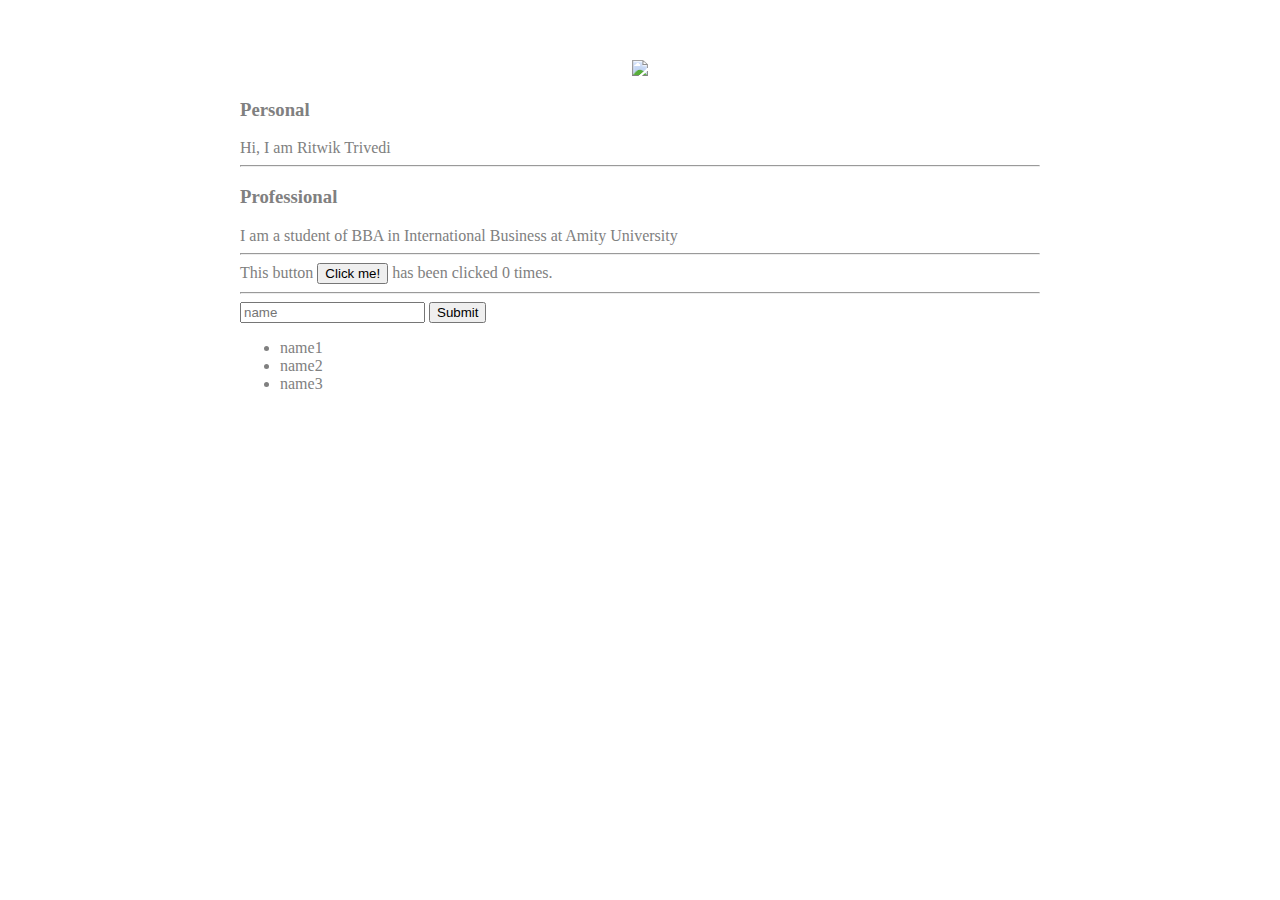
==== ui/index.html @ 59e967e9 "[imad-console] Updates ui/index.html" ====
<!doctype html>
<html>
    <head>
        <link href="/ui/style.css" rel="stylesheet" />
    </head>
    <body>
	 <div class = "container">
	    	<div class="center">
                <img id="madi" src="https://goo.gl/y9rc3E" class="img-medium"/>
       		</div>
		<h3>Personal</h3>
		<div>
			Hi, I am Ritwik Trivedi
		</div>
		<hr/>
		<h3>Professional</h3>
		<div>
			I am a student of BBA in International Business at Amity University	
		</div>
		<hr/>	
		<div class="footer">
		    This button <button id="counter">Click me!</button> has been clicked <span id="count">0</span> times.
		<hr/>
		<input type="text" id="name" placeholder="name"></input>
		<input type="submit" value="Submit"></input>
		<ul>
			<li>name1</li>
			<li>name2</li>
			<li>name3</li>
		</ul>
		</div>
	 </div>
	<script type="text/javascript" src="/ui/main.js">
        </script>
   </body>
</html>
---- ui/style.css ----
body {
    font-family: sans-serif;
    margin-top: 60px;
}

.center {
    text-align: center;
}

.text-big {
    font-size: 300%;
}

.bold {
    font-weight: bold;
}

.img-medium {
    height: 200px;
}
.container {
    max-width: 800px;
    margin: 0 auto;
    color: grey;
    font-family: sans-sarif;
    padding-left: 20px;
    padding-right: 20px;
}
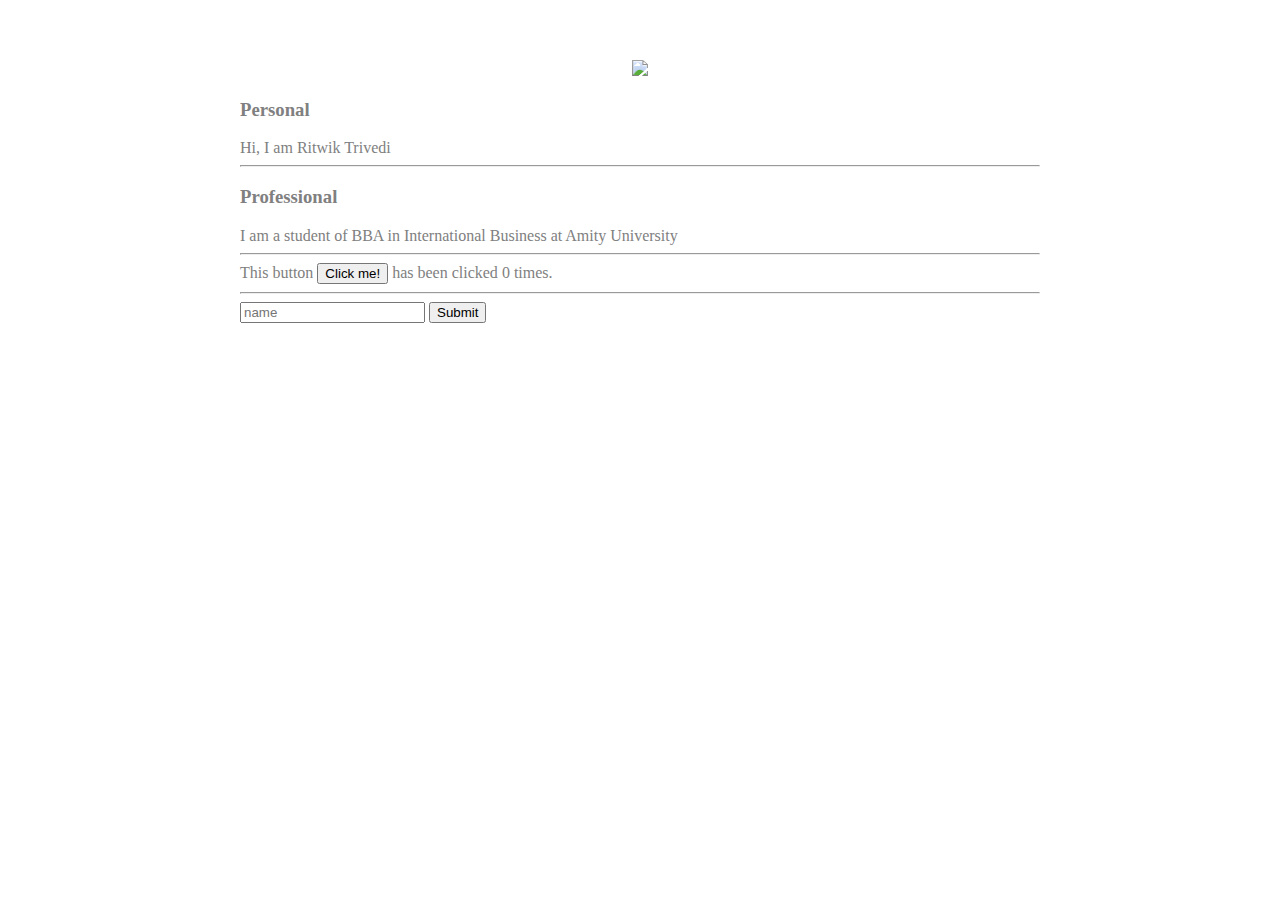
==== commit 84646633: "[imad-console] Updates ui/index.html" ====
--- a/ui/index.html
+++ b/ui/index.html
@@ -22,11 +22,8 @@
 		    This button <button id="counter">Click me!</button> has been clicked <span id="count">0</span> times.
 		<hr/>
 		<input type="text" id="name" placeholder="name"></input>
-		<input type="submit" value="Submit"></input>
-		<ul>
-			<li>name1</li>
-			<li>name2</li>
-			<li>name3</li>
+		<input type="submit" value="Submit" id="submit_btn"></input>
+		<ul id="namelist">
 		</ul>
 		</div>
 	 </div>
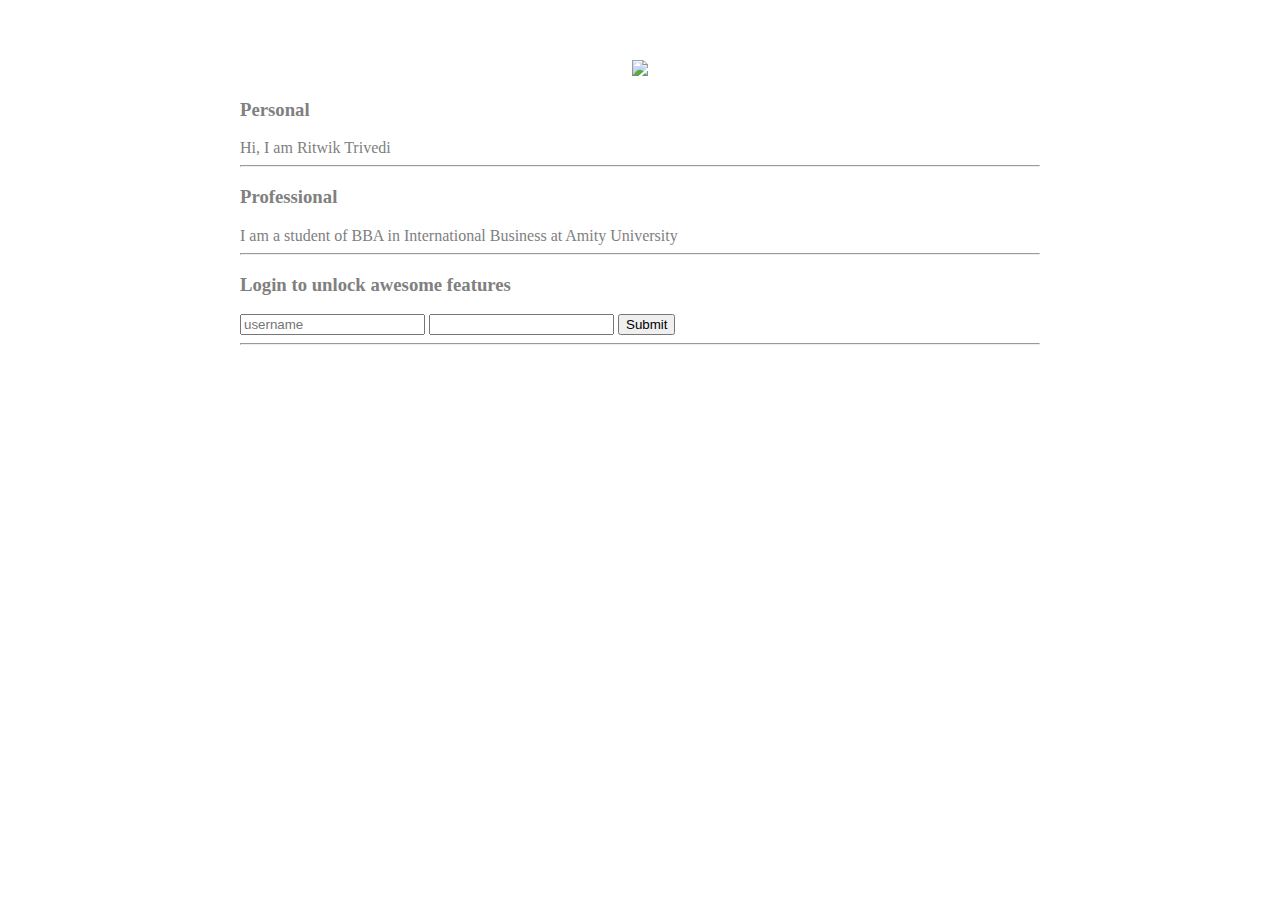
==== commit 406054d2: "[imad-console] Updates ui/index.html" ====
--- a/ui/index.html
+++ b/ui/index.html
@@ -18,13 +18,14 @@
 			I am a student of BBA in International Business at Amity University	
 		</div>
 		<hr/>	
+		<h3>Login to unlock awesome features</h3>
+		<div>
+			<input type="text" id="username" placeholder="username" />
+			<input type="password" id="password" />
+			<input type="submit" id="submit_btn" />
+		</div>
+		<hr/>	
 		<div class="footer">
-		    This button <button id="counter">Click me!</button> has been clicked <span id="count">0</span> times.
-		<hr/>
-		<input type="text" id="name" placeholder="name"></input>
-		<input type="submit" value="Submit" id="submit_btn"></input>
-		<ul id="namelist">
-		</ul>
 		</div>
 	 </div>
 	<script type="text/javascript" src="/ui/main.js">
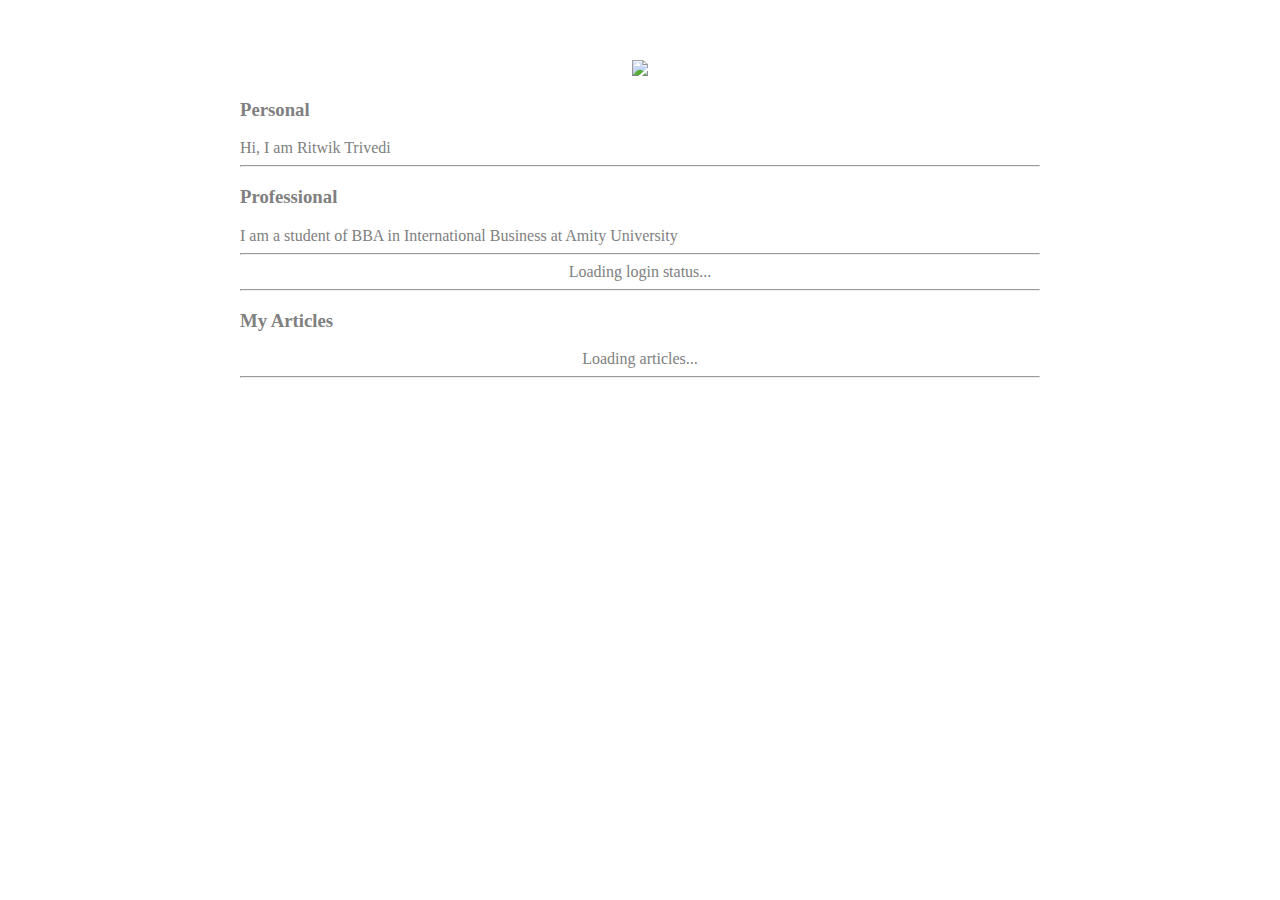
==== commit 0f492884: "Update index.html" ====
--- a/ui/index.html
+++ b/ui/index.html
@@ -18,12 +18,14 @@
 			I am a student of BBA in International Business at Amity University	
 		</div>
 		<hr/>	
-		<h3>Login to unlock awesome features</h3>
-		<div>
-			<input type="text" id="username" placeholder="username" />
-			<input type="password" id="password" />
-			<input type="submit" id="submit_btn" />
-		</div>
+		<div id="login_area">
+                	<center>Loading login status...</center>
+            	</div>
+                <hr/>
+                <h3>My Articles</h3>
+           	<div id="articles">
+                <center>Loading articles...</center>
+            	</div>
 		<hr/>	
 		<div class="footer">
 		</div>
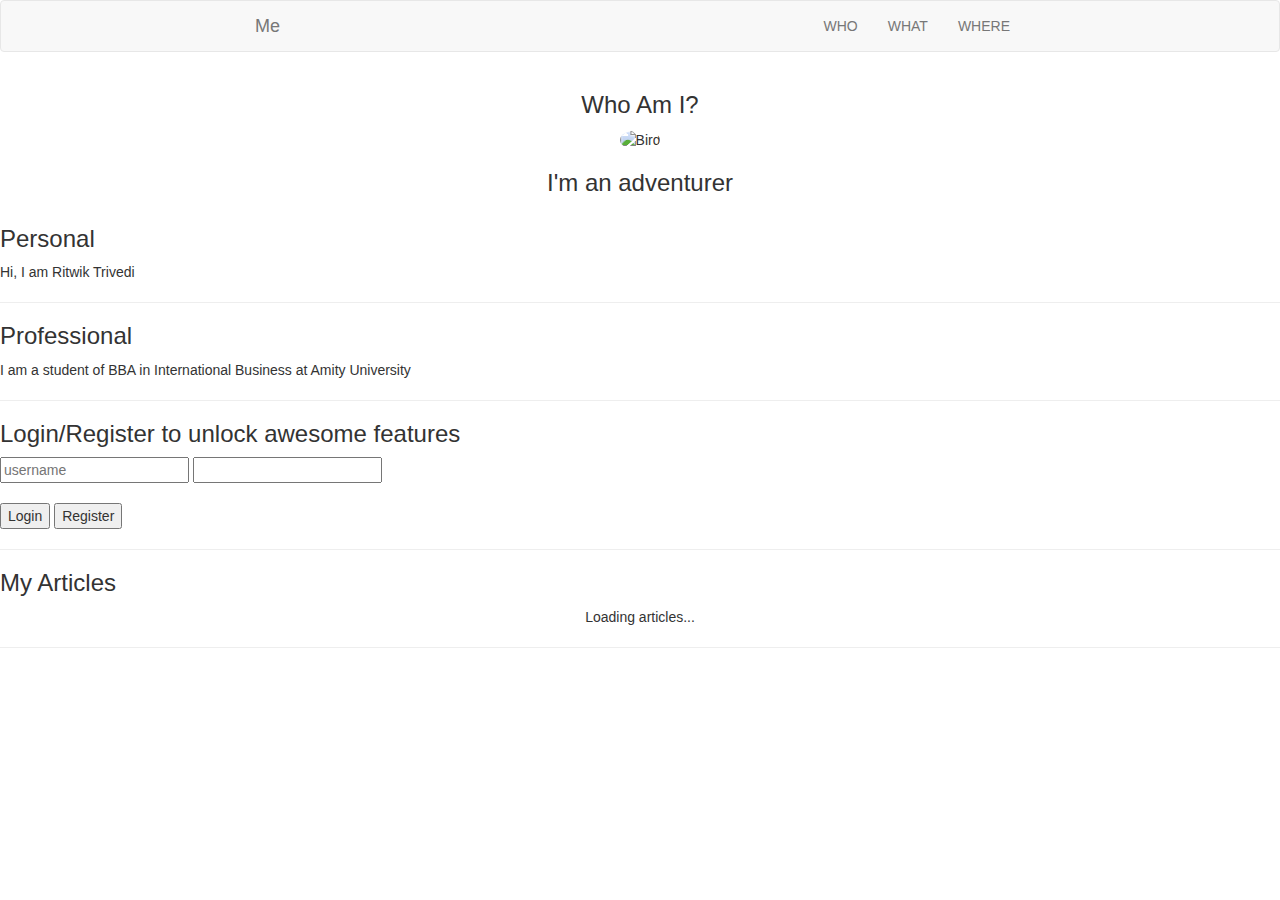
==== commit a3483cb9: "[imad-console] Updates ui/index.html" ====
--- a/ui/index.html
+++ b/ui/index.html
@@ -2,12 +2,47 @@
 <html>
     <head>
         <link href="/ui/style.css" rel="stylesheet" />
+        <meta charset="utf-8">
+        <meta name="viewport" content="width=device-width, initial-scale=1">
+        <link rel="stylesheet" href="https://maxcdn.bootstrapcdn.com/bootstrap/3.3.7/css/bootstrap.min.css">
+        <link href="https://fonts.googleapis.com/css?family=Montserrat" rel="stylesheet">
+        <script src="https://ajax.googleapis.com/ajax/libs/jquery/3.1.1/jquery.min.js"></script>
+        <script src="https://maxcdn.bootstrapcdn.com/bootstrap/3.3.7/js/bootstrap.min.js"></script>
     </head>
     <body>
+      <!-- Navbar -->
+    <nav class="navbar navbar-default">
+      <div class="container">
+        <div class="navbar-header">
+          <button type="button" class="navbar-toggle" data-toggle="collapse" data-target="#myNavbar">
+            <span class="icon-bar"></span>
+            <span class="icon-bar"></span>
+            <span class="icon-bar"></span>                        
+          </button>
+          <a class="navbar-brand" href="#">Me</a>
+        </div>
+        <div class="collapse navbar-collapse" id="myNavbar">
+          <ul class="nav navbar-nav navbar-right">
+            <li><a href="#">WHO</a></li>
+            <li><a href="#">WHAT</a></li>
+            <li><a href="#">WHERE</a></li>
+          </ul>
+        </div>
+      </div>
+    </nav>
+    <!-- First Container -->
+        <div class="container-fluid bg-1 text-center">
+          <h3 class="margin">Who Am I?</h3>
+           <img id="madi" src="https://goo.gl/y9rc3E" class="img-responsive img-circle margin" style="display:inline" alt="Bird" width="350" height="350">
+          <h3>I'm an adventurer</h3>
+        </div>
+
+        <!--
 	 <div class = "container">
 	    	<div class="center">
                 <img id="madi" src="https://goo.gl/y9rc3E" class="img-medium"/>
-       		</div>
+       		</div> -->
+       		
 		<h3>Personal</h3>
 		<div>
 			Hi, I am Ritwik Trivedi
--- a/ui/style.css
+++ b/ui/style.css
@@ -18,12 +18,30 @@
 .img-medium {
     height: 200px;
 }
+
 .container {
     max-width: 800px;
     margin: 0 auto;
-    color: grey;
-    font-family: sans-sarif;
+    color: #4a4a4a;
+    font-family: sans-serif;
     padding-left: 20px;
     padding-right: 20px;
 }
 
+.comment {
+    margin-left: 10px;
+    padding-bottom: 10px;
+    border-bottom: 1px solid #ccc;
+}
+
+.commenter {
+    font-style: italic;
+    font-size: 0.8em;
+}
+
+#comment_form {
+    margin-left: 10px;
+    padding-bottom: 10px;
+    border-bottom: 1px solid #ccc;
+}
+
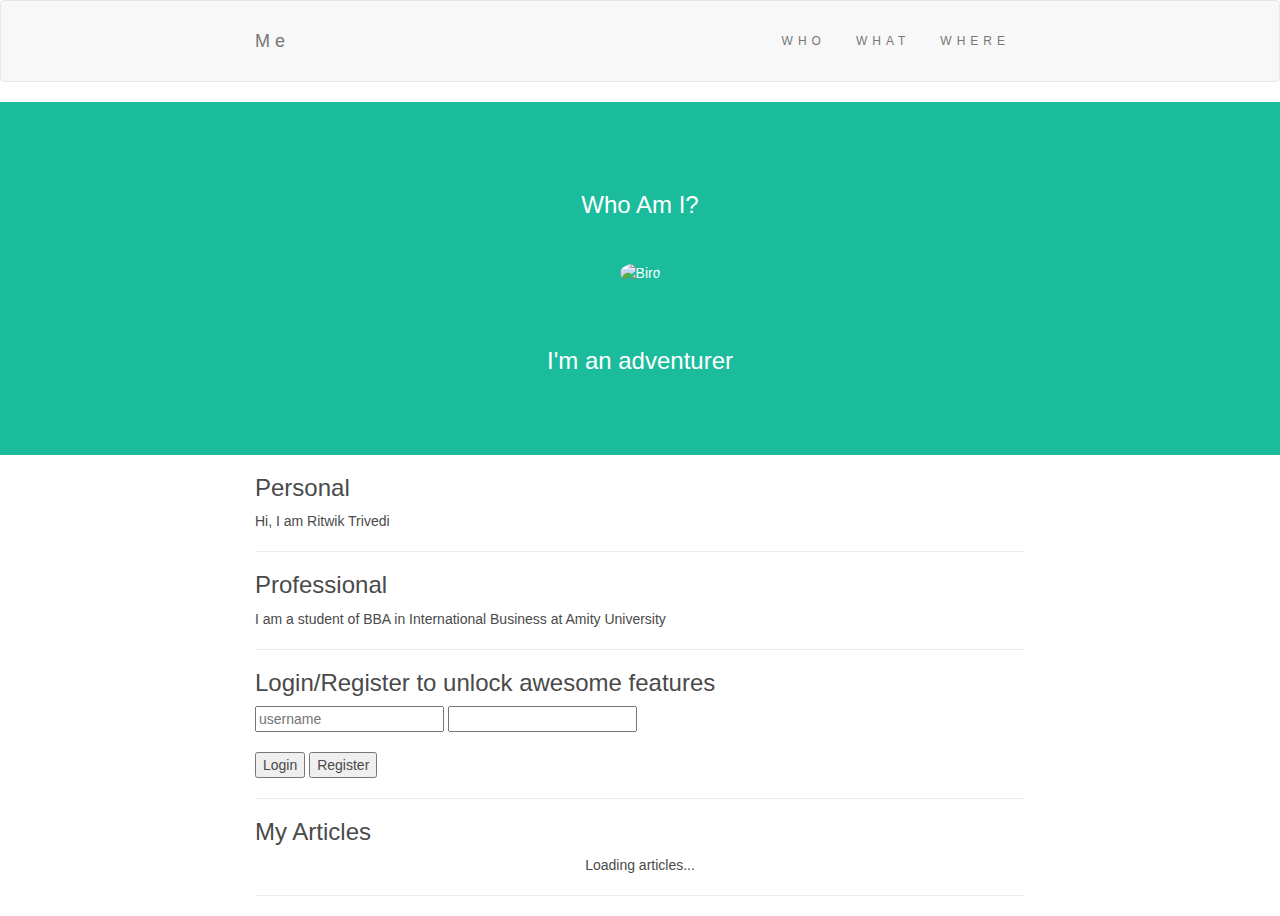
==== commit 8fddd510: "[imad-console] Updates ui/index.html" ====
--- a/ui/index.html
+++ b/ui/index.html
@@ -37,9 +37,9 @@
           <h3>I'm an adventurer</h3>
         </div>
 
-        <!--
+        
 	 <div class = "container">
-	    	<div class="center">
+	    	<!-- <div class="center">
                 <img id="madi" src="https://goo.gl/y9rc3E" class="img-medium"/>
        		</div> -->
        		
--- a/ui/style.css
+++ b/ui/style.css
@@ -1,7 +1,42 @@
-body {
-    font-family: sans-serif;
-    margin-top: 60px;
-}
+  body {
+      font: 20px Montserrat, sans-serif;
+      line-height: 1.8;
+      color: #f5f6f7;
+  }
+  p {font-size: 16px;}
+  .margin {margin-bottom: 45px;}
+  .bg-1 { 
+      background-color: #1abc9c; /* Green */
+      color: #ffffff;
+  }
+  .bg-2 { 
+      background-color: #474e5d; /* Dark Blue */
+      color: #ffffff;
+  }
+  .bg-3 { 
+      background-color: #ffffff; /* White */
+      color: #555555;
+  }
+  .bg-4 { 
+      background-color: #2f2f2f; /* Black Gray */
+      color: #fff;
+  }
+  .container-fluid {
+      padding-top: 70px;
+      padding-bottom: 70px;
+  }
+  .navbar {
+      padding-top: 15px;
+      padding-bottom: 15px;
+      border: 0;
+      border-radius: 0;
+      margin-bottom: 0;
+      font-size: 12px;
+      letter-spacing: 5px;
+  }
+  .navbar-nav  li a:hover {
+      color: #1abc9c ;
+  }
 
 .center {
     text-align: center;
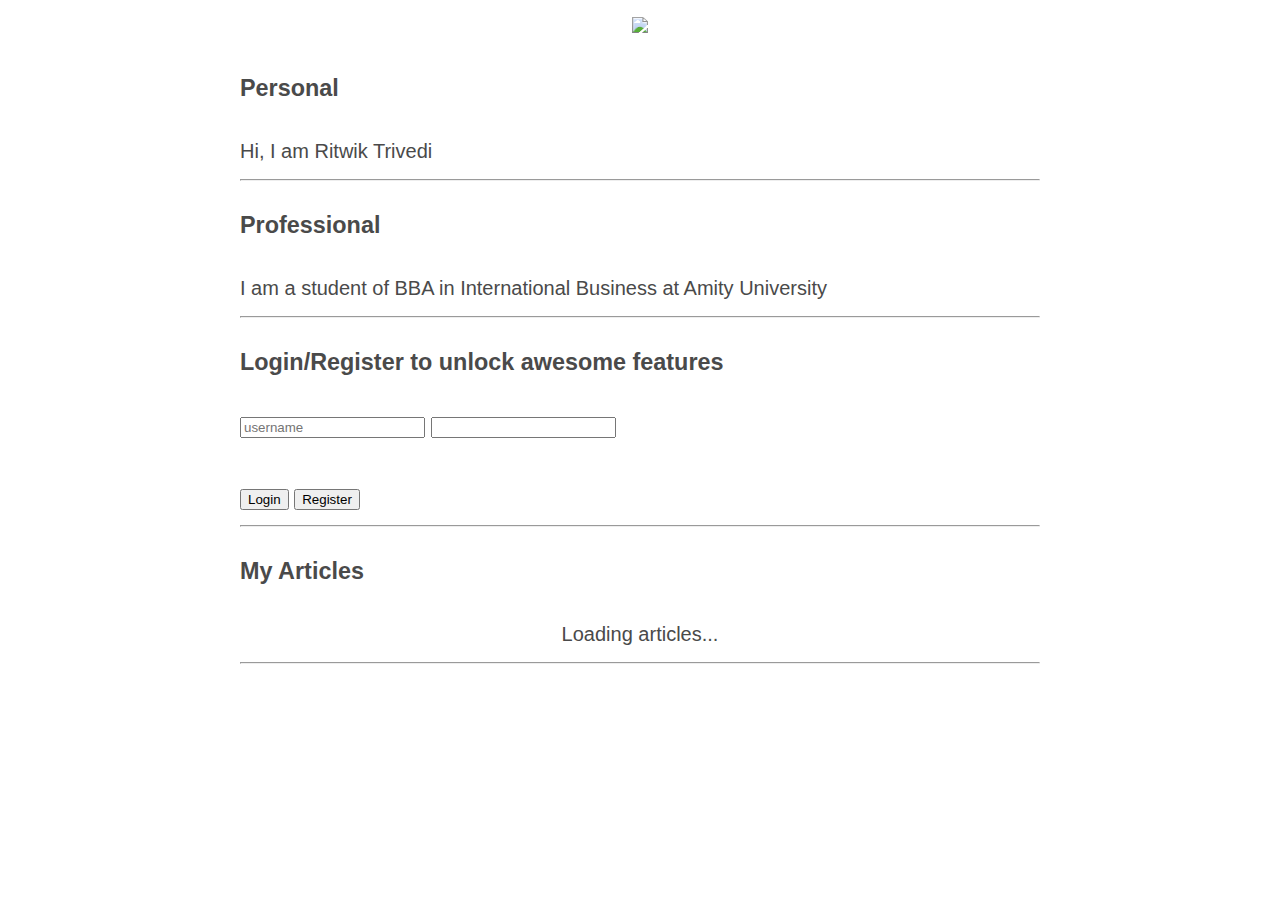
==== commit c8713fa7: "[imad-console] Updates ui/index.html" ====
--- a/ui/index.html
+++ b/ui/index.html
@@ -2,46 +2,12 @@
 <html>
     <head>
         <link href="/ui/style.css" rel="stylesheet" />
-        <meta charset="utf-8">
-        <meta name="viewport" content="width=device-width, initial-scale=1">
-        <link rel="stylesheet" href="https://maxcdn.bootstrapcdn.com/bootstrap/3.3.7/css/bootstrap.min.css">
-        <link href="https://fonts.googleapis.com/css?family=Montserrat" rel="stylesheet">
-        <script src="https://ajax.googleapis.com/ajax/libs/jquery/3.1.1/jquery.min.js"></script>
-        <script src="https://maxcdn.bootstrapcdn.com/bootstrap/3.3.7/js/bootstrap.min.js"></script>
     </head>
     <body>
-      <!-- Navbar -->
-    <nav class="navbar navbar-default">
-      <div class="container">
-        <div class="navbar-header">
-          <button type="button" class="navbar-toggle" data-toggle="collapse" data-target="#myNavbar">
-            <span class="icon-bar"></span>
-            <span class="icon-bar"></span>
-            <span class="icon-bar"></span>                        
-          </button>
-          <a class="navbar-brand" href="#">Me</a>
-        </div>
-        <div class="collapse navbar-collapse" id="myNavbar">
-          <ul class="nav navbar-nav navbar-right">
-            <li><a href="#">WHO</a></li>
-            <li><a href="#">WHAT</a></li>
-            <li><a href="#">WHERE</a></li>
-          </ul>
-        </div>
-      </div>
-    </nav>
-    <!-- First Container -->
-        <div class="container-fluid bg-1 text-center">
-          <h3 class="margin">Who Am I?</h3>
-           <img id="madi" src="https://goo.gl/y9rc3E" class="img-responsive img-circle margin" style="display:inline" alt="Bird" width="350" height="350">
-          <h3>I'm an adventurer</h3>
-        </div>
-
-        
-	 <div class = "container">
-	    	<!-- <div class="center">
+  	 <div class = "container">
+	    	<div class="center">
                 <img id="madi" src="https://goo.gl/y9rc3E" class="img-medium"/>
-       		</div> -->
+       		</div> 
        		
 		<h3>Personal</h3>
 		<div>
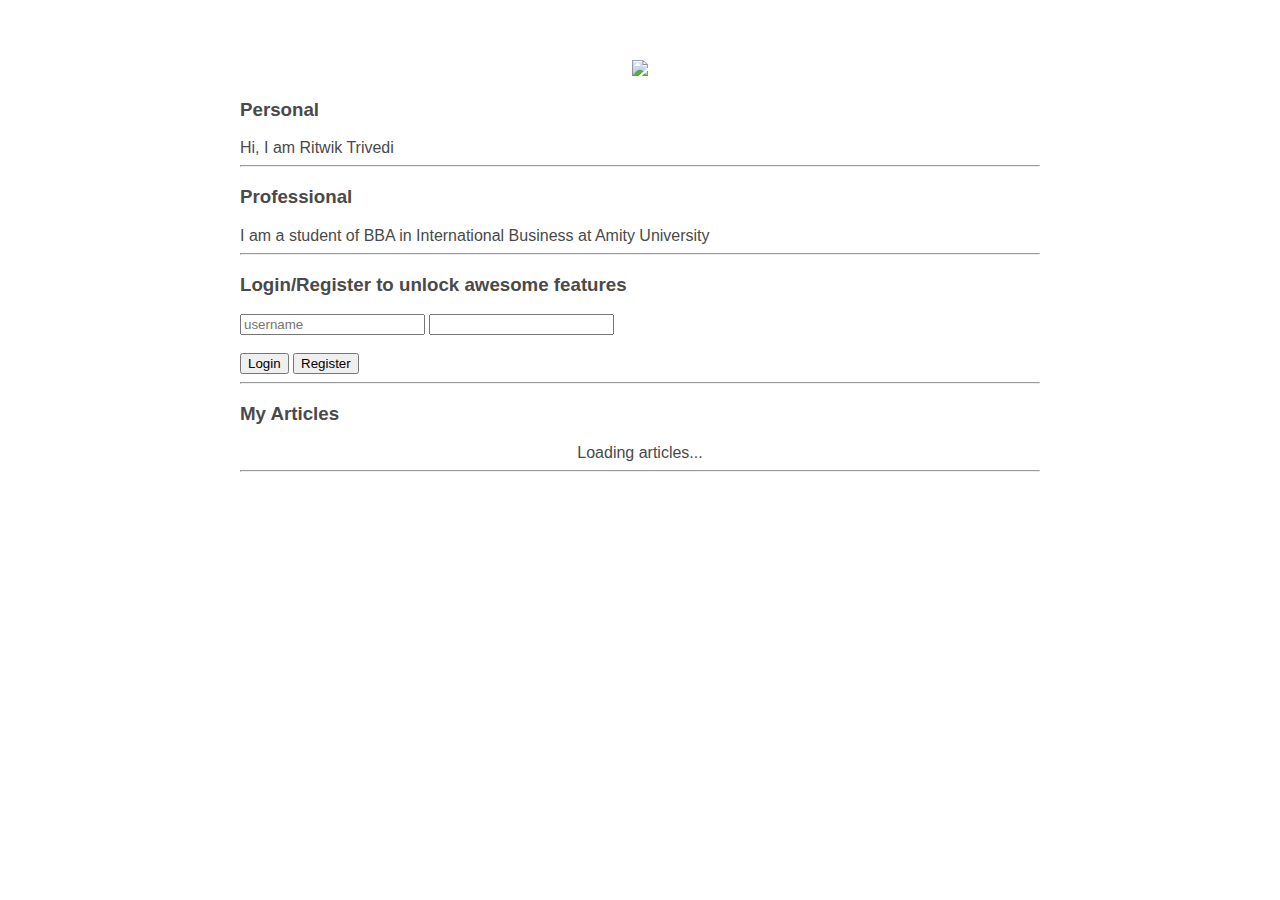
==== commit 4df195d5: "[imad-console] Updates ui/index.html" ====
--- a/ui/index.html
+++ b/ui/index.html
@@ -8,7 +8,6 @@
 	    	<div class="center">
                 <img id="madi" src="https://goo.gl/y9rc3E" class="img-medium"/>
        		</div> 
-       		
 		<h3>Personal</h3>
 		<div>
 			Hi, I am Ritwik Trivedi
--- a/ui/style.css
+++ b/ui/style.css
@@ -1,42 +1,8 @@
-  body {
-      font: 20px Montserrat, sans-serif;
-      line-height: 1.8;
-      color: #f5f6f7;
-  }
-  p {font-size: 16px;}
-  .margin {margin-bottom: 45px;}
-  .bg-1 { 
-      background-color: #1abc9c; /* Green */
-      color: #ffffff;
-  }
-  .bg-2 { 
-      background-color: #474e5d; /* Dark Blue */
-      color: #ffffff;
-  }
-  .bg-3 { 
-      background-color: #ffffff; /* White */
-      color: #555555;
-  }
-  .bg-4 { 
-      background-color: #2f2f2f; /* Black Gray */
-      color: #fff;
-  }
-  .container-fluid {
-      padding-top: 70px;
-      padding-bottom: 70px;
-  }
-  .navbar {
-      padding-top: 15px;
-      padding-bottom: 15px;
-      border: 0;
-      border-radius: 0;
-      margin-bottom: 0;
-      font-size: 12px;
-      letter-spacing: 5px;
-  }
-  .navbar-nav  li a:hover {
-      color: #1abc9c ;
-  }
+body {
+    font-family: sans-serif;
+    margin-top: 60px;
+}
+
 
 .center {
     text-align: center;
